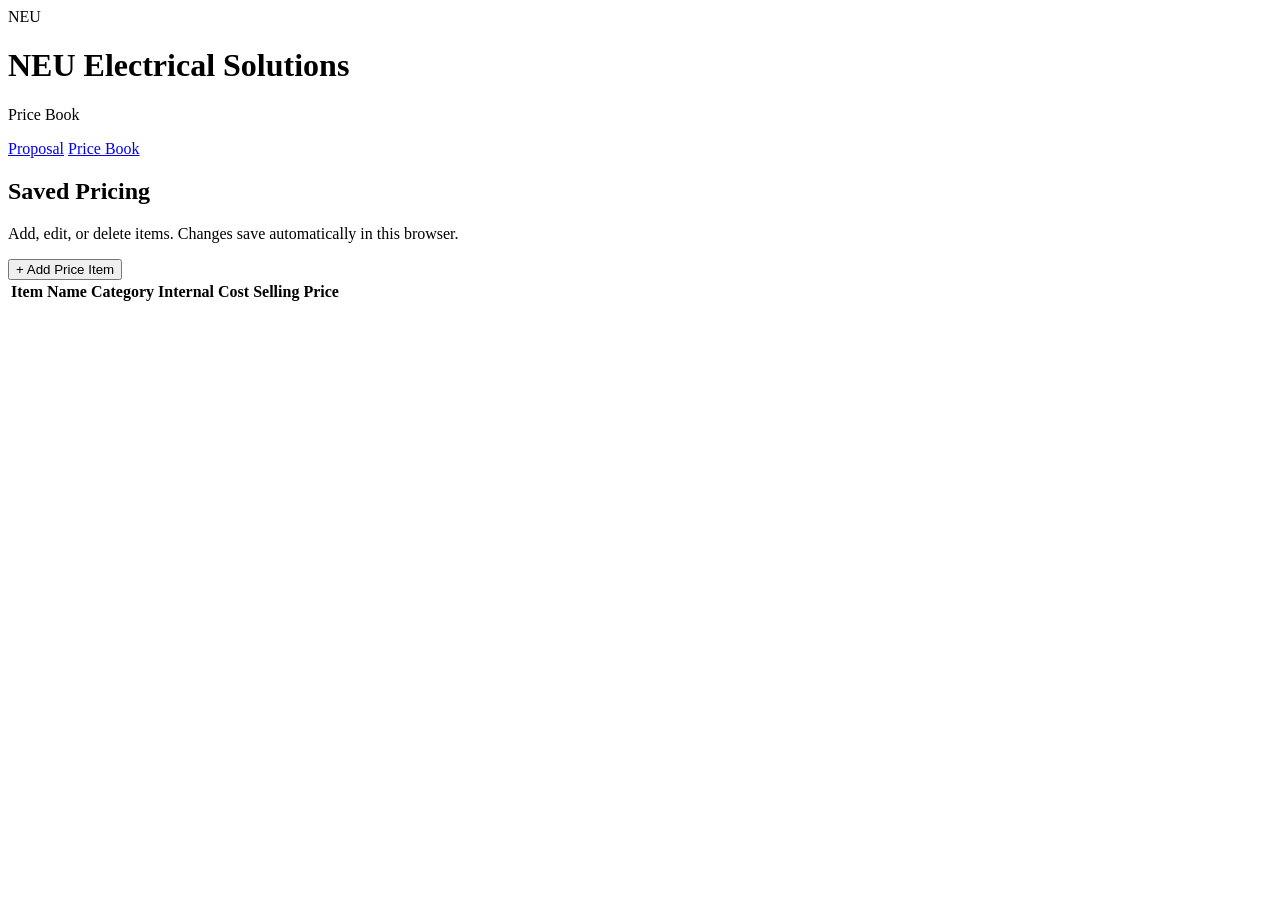
==== pricing.html @ ca39c14b "Add files via upload" ====
<!DOCTYPE html>
<html lang="en">
<head>
  <meta charset="UTF-8" />
  <meta name="viewport" content="width=device-width, initial-scale=1.0" />
  <title>NEU Price Book</title>
  <link rel="stylesheet" href="css/style.css" />
</head>
<body>
  <header class="topbar">
    <div class="brand">
      <div class="logo-box">NEU</div>
      <div>
        <h1>NEU Electrical Solutions</h1>
        <p>Price Book</p>
      </div>
    </div>
    <nav>
      <a href="index.html">Proposal</a>
      <a href="pricing.html" class="active">Price Book</a>
    </nav>
  </header>

  <main class="container">
    <section class="card">
      <div class="section-heading">
        <div>
          <h2>Saved Pricing</h2>
          <p class="hint">Add, edit, or delete items. Changes save automatically in this browser.</p>
        </div>
        <button id="addPriceBtn">+ Add Price Item</button>
      </div>
      <div class="table-wrap">
        <table>
          <thead>
            <tr>
              <th>Item Name</th>
              <th>Category</th>
              <th>Internal Cost</th>
              <th>Selling Price</th>
              <th></th>
            </tr>
          </thead>
          <tbody id="priceItems"></tbody>
        </table>
      </div>
    </section>
  </main>

  <script src="js/storage.js"></script>
  <script src="js/pricing.js"></script>
</body>
</html>
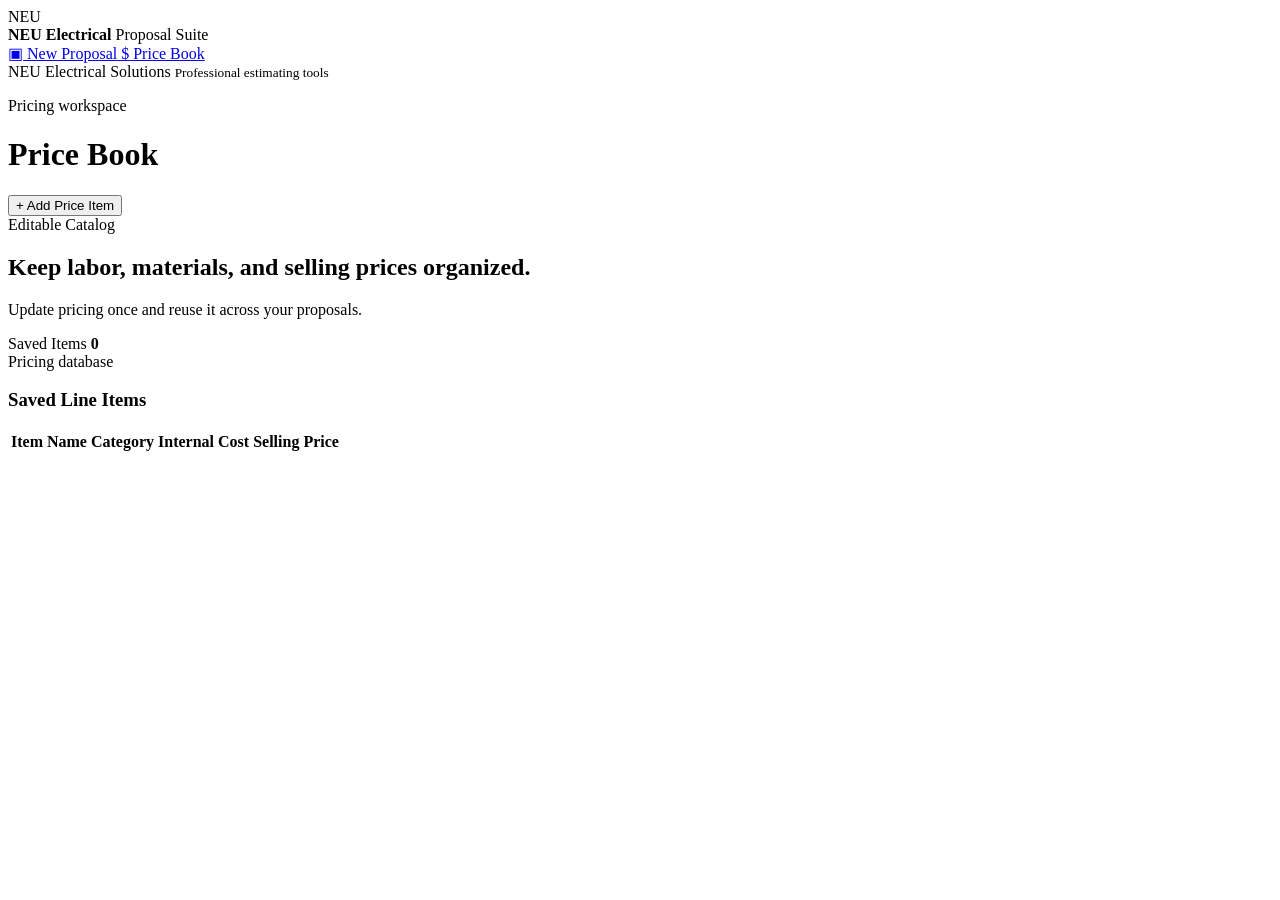
==== commit 6de03c79: "Add files via upload" ====
--- a/pricing.html
+++ b/pricing.html
@@ -3,49 +3,84 @@
 <head>
   <meta charset="UTF-8" />
   <meta name="viewport" content="width=device-width, initial-scale=1.0" />
+  <meta name="theme-color" content="#0f172a" />
   <title>NEU Price Book</title>
   <link rel="stylesheet" href="css/style.css" />
 </head>
 <body>
-  <header class="topbar">
-    <div class="brand">
-      <div class="logo-box">NEU</div>
+  <aside class="sidebar">
+    <div class="sidebar-brand">
+      <div class="logo-mark">NEU</div>
       <div>
-        <h1>NEU Electrical Solutions</h1>
-        <p>Price Book</p>
+        <strong>NEU Electrical</strong>
+        <span>Proposal Suite</span>
       </div>
     </div>
-    <nav>
-      <a href="index.html">Proposal</a>
-      <a href="pricing.html" class="active">Price Book</a>
+
+    <nav class="sidebar-nav">
+      <a class="nav-link" href="index.html">
+        <span class="nav-icon">▣</span>
+        <span>New Proposal</span>
+      </a>
+      <a class="nav-link active" href="pricing.html">
+        <span class="nav-icon">$</span>
+        <span>Price Book</span>
+      </a>
     </nav>
-  </header>
 
-  <main class="container">
-    <section class="card">
-      <div class="section-heading">
+    <div class="sidebar-footer">
+      <span>NEU Electrical Solutions</span>
+      <small>Professional estimating tools</small>
+    </div>
+  </aside>
+
+  <div class="app-shell">
+    <header class="topbar">
+      <div>
+        <p class="eyebrow">Pricing workspace</p>
+        <h1>Price Book</h1>
+      </div>
+      <button id="addPriceBtn" class="btn btn-primary">+ Add Price Item</button>
+    </header>
+
+    <main class="content">
+      <section class="hero-card">
         <div>
-          <h2>Saved Pricing</h2>
-          <p class="hint">Add, edit, or delete items. Changes save automatically in this browser.</p>
+          <span class="status-pill">Editable Catalog</span>
+          <h2>Keep labor, materials, and selling prices organized.</h2>
+          <p>Update pricing once and reuse it across your proposals.</p>
         </div>
-        <button id="addPriceBtn">+ Add Price Item</button>
-      </div>
-      <div class="table-wrap">
-        <table>
-          <thead>
-            <tr>
-              <th>Item Name</th>
-              <th>Category</th>
-              <th>Internal Cost</th>
-              <th>Selling Price</th>
-              <th></th>
-            </tr>
-          </thead>
-          <tbody id="priceItems"></tbody>
-        </table>
-      </div>
-    </section>
-  </main>
+        <div class="hero-stat">
+          <span>Saved Items</span>
+          <strong id="itemCount">0</strong>
+        </div>
+      </section>
+
+      <section class="panel">
+        <div class="panel-heading">
+          <div>
+            <span class="section-kicker">Pricing database</span>
+            <h3>Saved Line Items</h3>
+          </div>
+        </div>
+
+        <div class="table-card">
+          <table>
+            <thead>
+              <tr>
+                <th>Item Name</th>
+                <th>Category</th>
+                <th>Internal Cost</th>
+                <th>Selling Price</th>
+                <th></th>
+              </tr>
+            </thead>
+            <tbody id="priceItems"></tbody>
+          </table>
+        </div>
+      </section>
+    </main>
+  </div>
 
   <script src="js/storage.js"></script>
   <script src="js/pricing.js"></script>
